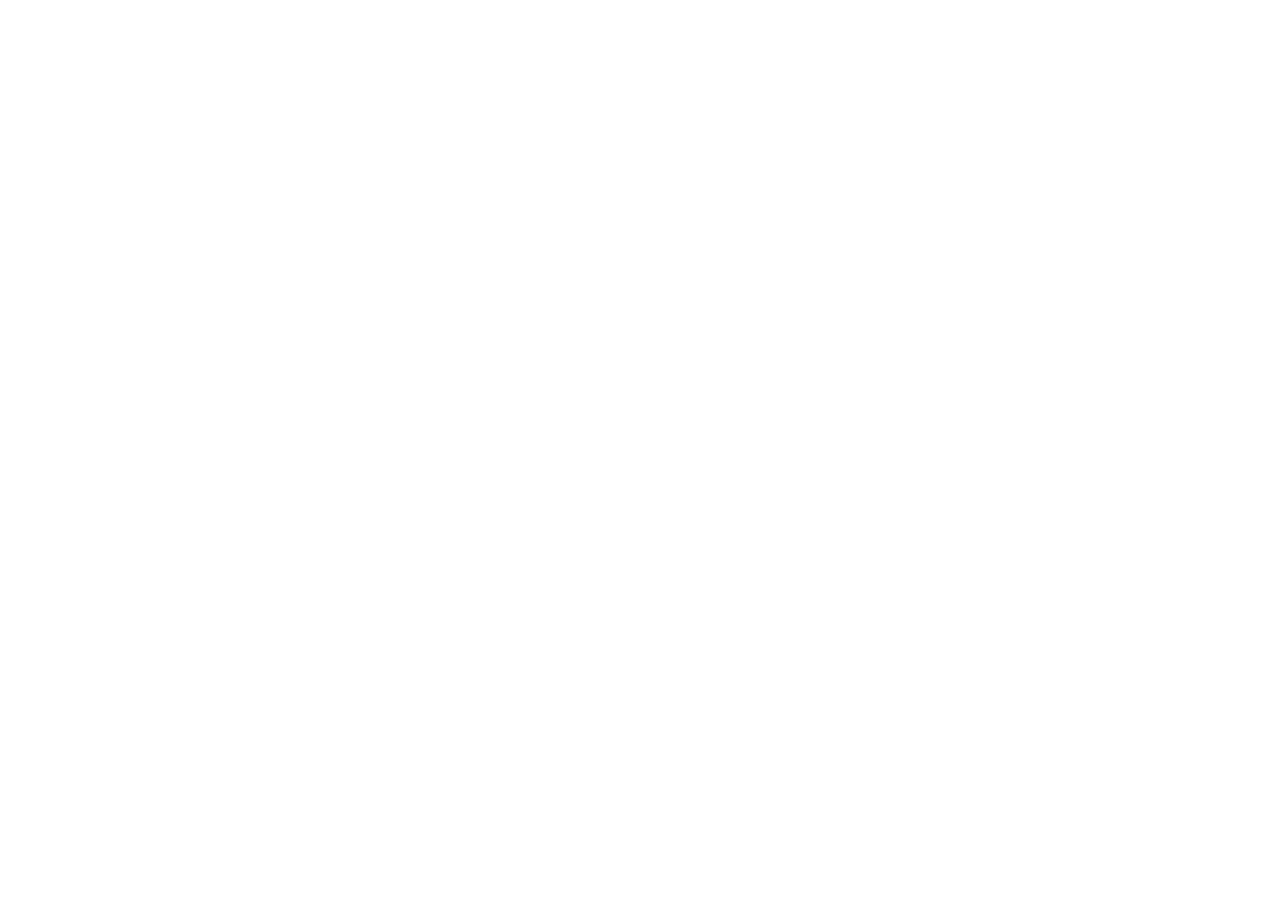
==== about/index.html @ d08d690e "fdsfdsfds" ====
<!DOCTYPE html>
<html lang="en">
<head>
    <meta charset="UTF-8">
    <meta name="viewport" content="width=device-width, initial-scale=1.0">
    <title>about me</title>
    <link rel="stylesheet" href="asset's/css/about.css">
</head>
<body>
    
</body>
</html>
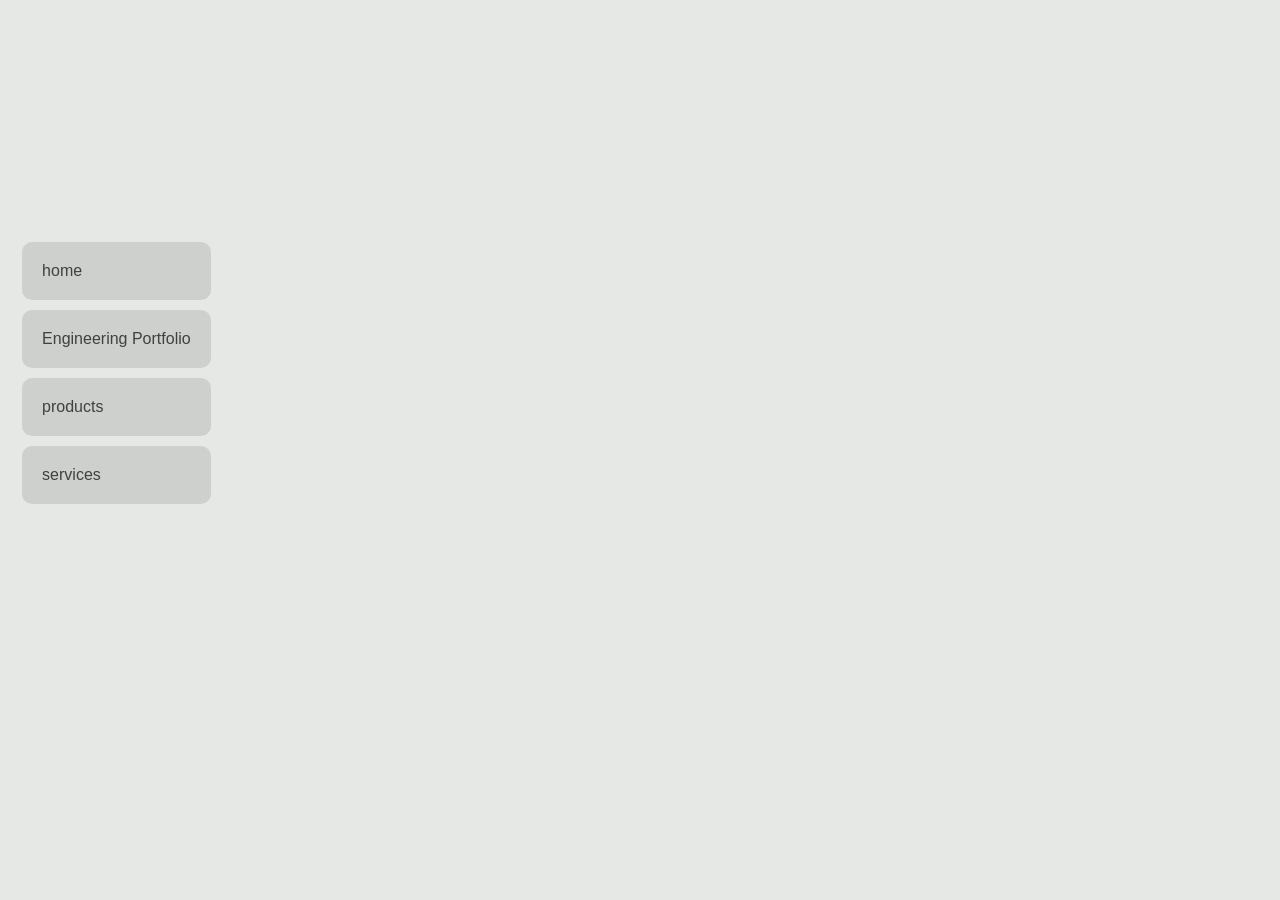
==== commit f82ee085: "major update alpha version" ====
--- a/about/index.html
+++ b/about/index.html
@@ -3,10 +3,17 @@
 <head>
     <meta charset="UTF-8">
     <meta name="viewport" content="width=device-width, initial-scale=1.0">
+         <link rel="stylesheet" href="../assets/css/global.css">
+    <link rel="stylesheet" href="../assets/css/about.css">
     <title>about me</title>
-    <link rel="stylesheet" href="asset's/css/about.css">
 </head>
 <body>
-    
+<ul class="navbar">
+  <li class="home"><a href="../index.html">home</a></li>
+  <li class="pflink"><a href="../portfolio/index.html">Engineering Portfolio</a></li>
+  <li class="shoplink"><a href="../shop/index.html">products</a></li>
+  <li class="service"><a href="../services/index.html">services</a></li>
+</ul>
+
 </body>
 </html>
--- a/assets/css/global.css
+++ b/assets/css/global.css
@@ -0,0 +1,59 @@
+body {
+    background-color: #E6E8E6;
+    font-family: 'Arial', sans-serif;
+    
+}
+
+.navbar {
+    position: fixed;
+    top:24%;
+    left: -1.4%;
+    text-decoration: none;
+    list-style-type: none;
+
+}
+li {
+    display: block;
+    padding: 20px 20px;
+    margin: 10px 0;
+    background-color: #CED0CE;
+    border-radius: 10px;
+
+}
+
+a:link {
+    text-decoration: none;
+    color:#3F403F;
+}
+a:visited {
+    color:#3F403F;
+}
+a:hover {
+    color :#4A8CFF;
+}
+a:active {
+    background-color: aquamarine;
+}
+
+/* 
+ul {
+  list-style-type: none;
+  margin: 0;
+  padding: 0;
+  width: 200px;
+  background-color: #f1f1f1;
+}
+
+li a {
+  display: block;
+  color: black;
+  padding: 8px 16px;
+  text-decoration: none;
+}
+
+li a:hover {
+  background-color: #555555;
+  color: white;
+} 
+*/
+
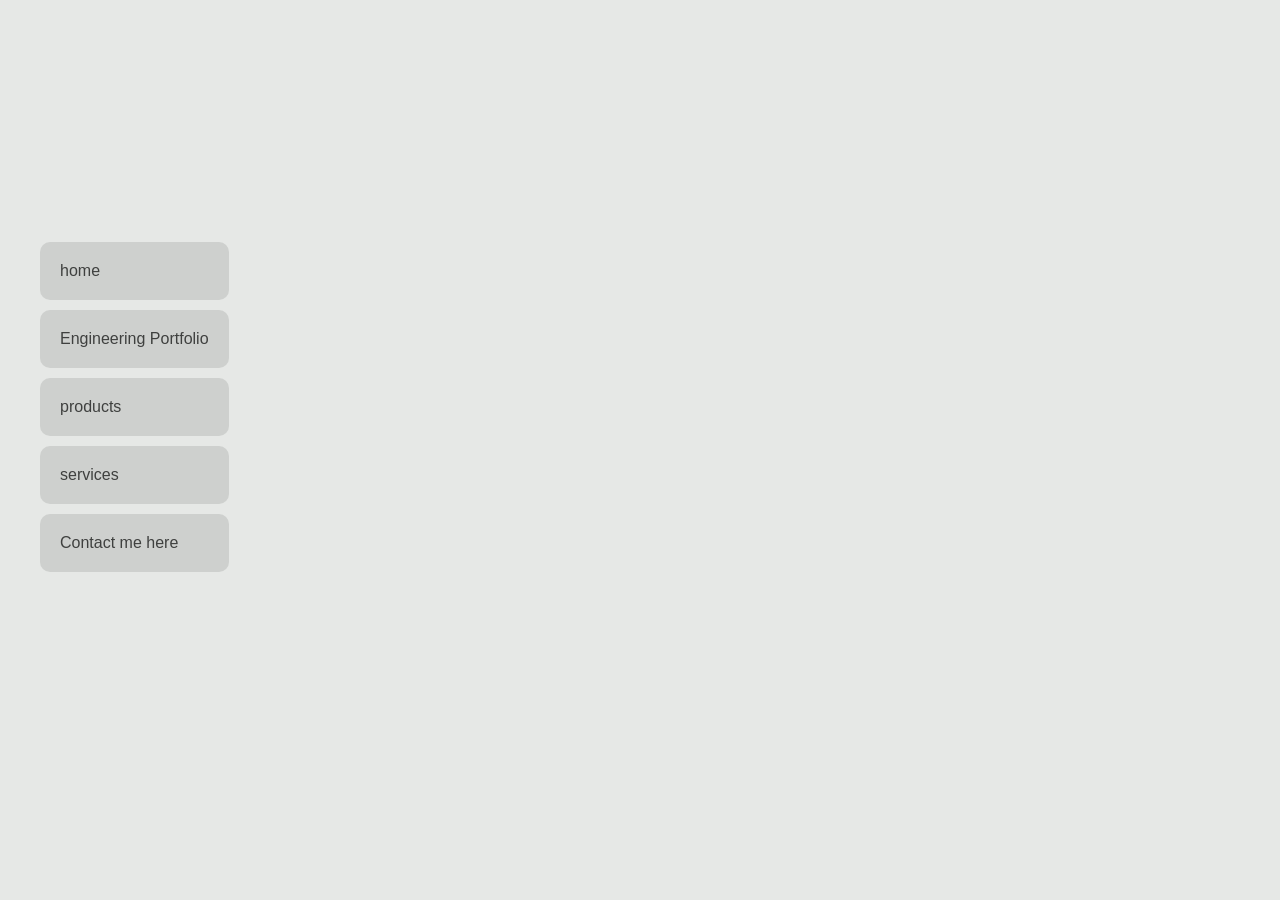
==== commit 07444749: "dfggfdgfd" ====
--- a/about/index.html
+++ b/about/index.html
@@ -13,7 +13,9 @@
   <li class="pflink"><a href="../portfolio/index.html">Engineering Portfolio</a></li>
   <li class="shoplink"><a href="../shop/index.html">products</a></li>
   <li class="service"><a href="../services/index.html">services</a></li>
+  <li class="contacts"><a href="../contact/index.html">Contact me here</a></li>
 </ul>
+
 
 </body>
 </html>
--- a/assets/css/global.css
+++ b/assets/css/global.css
@@ -7,17 +7,29 @@
 .navbar {
     position: fixed;
     top:24%;
-    left: -1.4%;
+    left: 0%;
     text-decoration: none;
     list-style-type: none;
 
 }
 li {
     display: block;
-    padding: 20px 20px;
     margin: 10px 0;
     background-color: #CED0CE;
     border-radius: 10px;
+        transition: 0.5s ease;
+
+
+}
+
+li:hover {
+    background-color: #4A8CFF;
+    transform: scale(1.2);
+    transition: 0.5s ease;
+}
+.shoplink a, .service a, .pflink a, .home a, .contacts a {
+    display: block;
+    padding: 20px 20px;
 
 }
 
@@ -28,9 +40,11 @@
 a:visited {
     color:#3F403F;
 }
+/*
 a:hover {
     color :#4A8CFF;
 }
+    */
 a:active {
     background-color: aquamarine;
 }
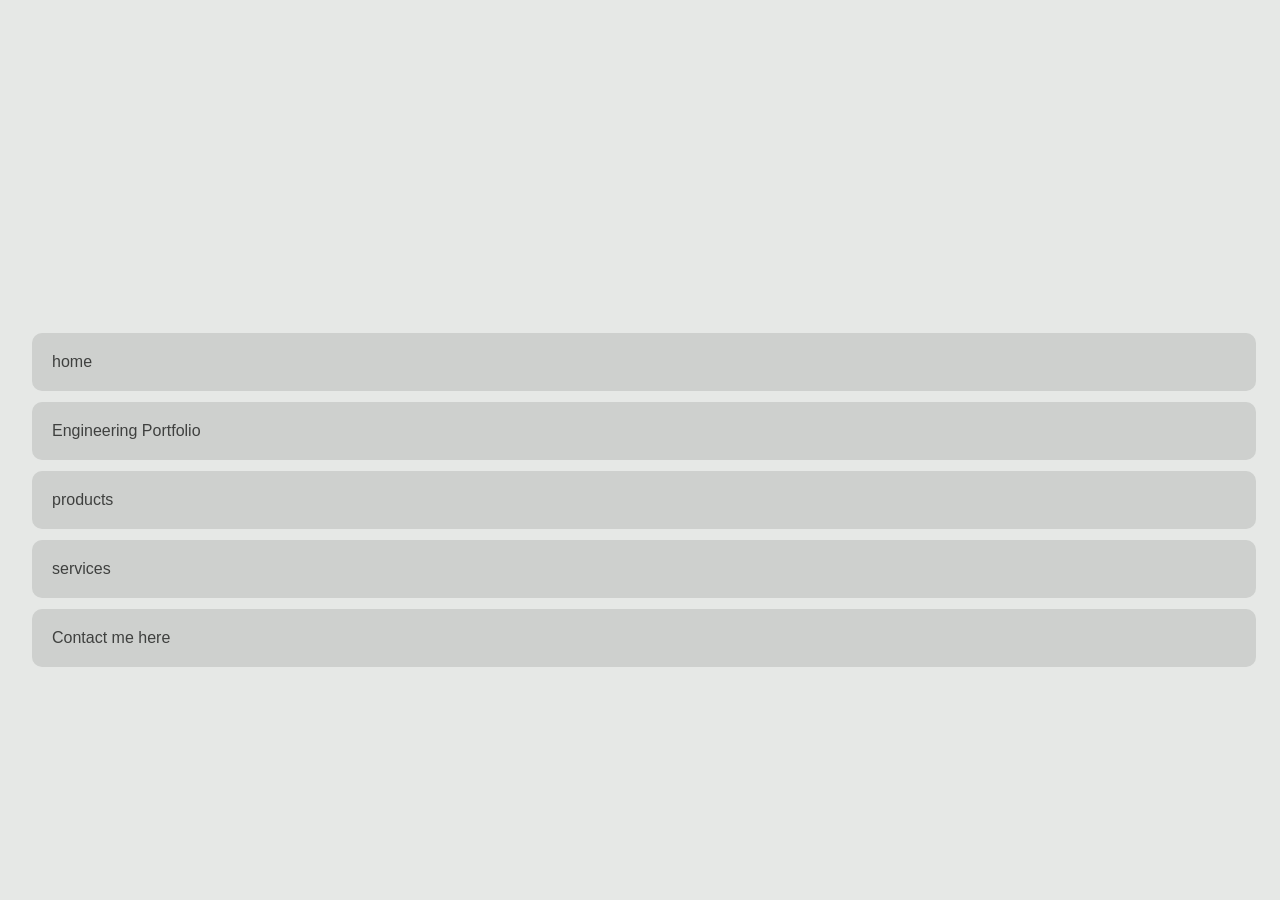
==== commit d73ac0b7: "cxzcxz" ====
--- a/about/index.html
+++ b/about/index.html
@@ -8,6 +8,7 @@
     <title>about me</title>
 </head>
 <body>
+    <div class="page-container">
 <ul class="navbar">
   <li class="home"><a href="../index.html">home</a></li>
   <li class="pflink"><a href="../portfolio/index.html">Engineering Portfolio</a></li>
@@ -16,6 +17,6 @@
   <li class="contacts"><a href="../contact/index.html">Contact me here</a></li>
 </ul>
 
-
+</div>
 </body>
 </html>
--- a/assets/css/global.css
+++ b/assets/css/global.css
@@ -3,21 +3,30 @@
     font-family: 'Arial', sans-serif;
     
 }
+.page-container {
+    max-width: 100%;
+    margin: 0 auto;
+    padding: 1rem;
+}
+
 
 .navbar {
-    position: fixed;
-    top:24%;
-    left: 0%;
+    display:flex;
+    flex-direction:column;
+    gap:1px;
     text-decoration: none;
     list-style-type: none;
+    margin-left:-2rem;
+    margin-top: 19rem;
+    z-index: 10;
 
 }
 li {
     display: block;
-    margin: 10px 0;
+    margin: 5px 0;
     background-color: #CED0CE;
     border-radius: 10px;
-        transition: 0.5s ease;
+    transition: 0.5s ease;
 
 
 }
@@ -70,4 +79,33 @@
   color: white;
 } 
 */
+@media (max-width: 800px) {
+    /* stack columns */
+    .product {
+        flex-direction: column;
+    }
 
+    /* center sidebar content */
+    .sidebar {
+        width: 100%;
+        margin: 0;
+    }
+
+    /* make images scale */
+    img {
+        width: 100%;
+        height: auto;
+    }
+
+    /* make cards vertical */
+    .card {
+        flex-direction: column;
+        text-align: center;
+    }
+
+    /* fix text sizes */
+    h1 { font-size: 1.8rem; }
+    h2 { font-size: 1.4rem; }
+    p  { font-size: 1rem; }
+}
+
